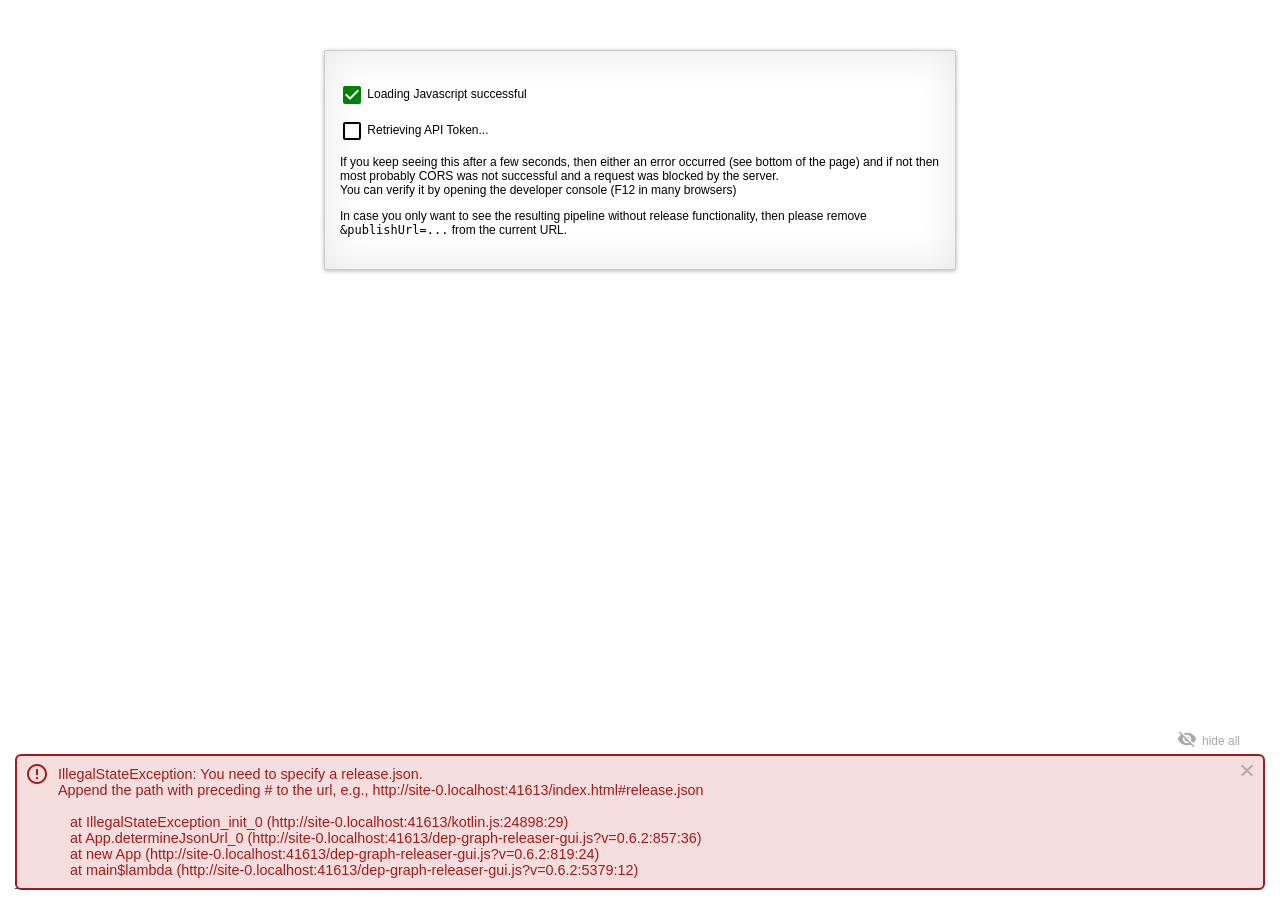
==== index.html @ 4d124b05 "update example to 0.6.2" ====
<!DOCTYPE html>
<html>
<head>
    <title>Release ....</title>
    <meta http-equiv="Content-Type" content="text/html;charset=UTF-8">

    <link rel="Stylesheet" type="text/css" href="style.css?v=0.3.2">
    <link rel="Stylesheet" type="text/css" href="material-icons.css">
    <script type="text/javascript" src="kotlin.js"></script>
    <script type="text/javascript" src="kotlinx-html-js.js"></script>
    <script type="text/javascript" src="kbox-js.js"></script>
    <script type="text/javascript" src="dep-graph-releaser-api-js.js?v=0.6.2"></script>
    <script type="text/javascript" src="dep-graph-releaser-maven-api-js.js?v=0.6.2"></script>
    <script type="text/javascript" src="dep-graph-releaser-gui.js?v=0.6.2"></script>
</head>
<body>
    <div id="gui">
        <div id="menu">
            <span class="button deactivated" id="user">
                <i class="material-icons" id="user.icon">error</i>
                <span class="text" id="user.name">Anonymous</span>
            </span>
            <span id="save" class="button deactivated" title="Cannot save; most probably javascript was not loaded correctly">
                <i class="material-icons">save</i>
                <span class="text">Save Changes</span>
            </span>
            <span id="download" class="button deactivated" title="Cannot download; most probably javascript was not loaded correctly">
                <i class="material-icons">file_download</i>
                <span class="text">Download</span>
            </span>
            <span id="dryRun" class="button deactivated" title="Cannot execute a dry run; most probably javascript was not loaded correctly">
                <i class="material-icons">play_arrow</i>
                <span id="dryRun:text" class="text">Dry Run</span>
            </span>
            <span id="release" class="button deactivated" title="Cannot release; most probably javascript was not loaded correctly">
                <i class="material-icons">play_circle_outline</i>
                <span id="release:text" class="text">Start Release</span>
            </span>
            <span id="explore" class="button deactivated" title="Cannot explore the release order; most probably javascript was not loaded correctly">
                <i class="material-icons">explore</i>
                <span id="explore:text" class="text">Explore Release Order</span>
            </span>
            <span id="tools" class="button deactivated" title="Cannot open the toolbox; most probably javascript was not loaded correctly">
                <i class="material-icons">build</i>
                <span class="text">Tools</span>
            </span>
            <span id="settings" class="button deactivated" title="Cannot open settings; most probably javascript was not loaded correctly">
                <i class="material-icons">settings</i>
                <span class="text">Settings</span>
            </span>
        </div>
        <div id="toolbox" class="menuLayer">
            <span id="toolbox:close" class="close" title="Close Toolbox"></span>

            <span class="button deactivated" id="eclipsePsf" title="Cannot create an eclipse psf file based on the release plan; most probably javascript was not loaded correctly">
                <i class="material-icons char">E</i>
                <span class="text">Download Eclipse Psf-File</span>
            </span>
            <span class="button deactivated" id="gitCloneCommands" title="Cannot create a list of git commands; most probably javascript was not loaded correctly">
                <i class="material-icons char">G</i>
                <span class="text">Git Clone Commands</span>
            </span>
            <span class="button deactivated" id="listDependents" title="Cannot create a list of dependent projects; most probably javascript was not loaded correctly">
                <i class="material-icons">list_alt</i>
                <span class="text">List Dependent Projects</span>
            </span>
        </div>
        <div id="config" class="menuLayer">
            <span id="config:close" class="close" title="Close Settings"></span>
        </div>
        <div id="pipeline"></div>
    </div>
    <div id="loaderJs" class="loader">
        <p>Loading Javascript...</p>
        <p>
            If you keep seeing this after a few seconds, then either an error occurred (see bottom of the page) and if not then most probably Content Security Policy blocked this site from
            loading the javascript file.<br/>
            You can verify it by opening the developer console (F12 in many browsers)
        </p>
    </div>
    <div id="loaderApiToken" class="loader">
        <p><i class="material-icons">check_box</i> Loading Javascript successful </p>
        <p><i class="material-icons waiting">check_box_outline_blank</i> Retrieving API Token...</p>
        <p>
            If you keep seeing this after a few seconds, then either an error occurred (see bottom of the page) and if not then most probably CORS was not successful and a request was
            blocked by the server.<br/>
            You can verify it by opening the developer console (F12 in many browsers)
        </p>
        <p>
            In case you only want to see the resulting pipeline without release functionality, then please remove <code>&publishUrl=...</code> from the current URL.
        </p>
    </div>
    <div id="loaderJson" class="loader">
        <p><i class="material-icons">check_box</i> Loading Javascript successful </p>
        <p><i class="material-icons">check_box</i> Retrieving API Token successful</p>
        <p><i class="material-icons waiting">check_box_outline_blank</i> Loading Json...</p>
        <p>Should disappear after a few seconds, otherwise either an error occurred (see bottom of the page) and if not then most likely the request silently failed.<br/>
            You can verify it by opening the developer console (F12 in many browsers)</p>
    </div>
    <div id="loaderPipeline" class="loader">
        <p><i class="material-icons">check_box</i> Loading Javascript successful </p>
        <p><i class="material-icons">check_box</i> Retrieving API Token successful</p>
        <p><i class="material-icons">check_box</i> Loading Json successful</p>
        <p><i class="material-icons waiting">check_box_outline_blank</i> Loading Pipeline and other API Tokens...</p>
        <p>Should disappear after a few seconds, otherwise most likely an error occurred (see bottom of the page).</p>
    </div>
    <div id="poweredBy"><a href="https://github.com/loewenfels/dep-graph-releaser/tree/v0.6.2">dep-graph-release v0.6.2</a> is powered by <a href="https://www.loewenfels.ch">Löwenfels Partner AG</a></div>
    <div id="status"></div>
    <div id="messages">
        <span class="button" id="hideMessages">
            <i class="material-icons">visibility_off</i>
            <span class="text">hide all</span>
        </span>
    </div>

    <div id="warningsMinimized" class="minimized" title="Show warnings of the analysis.">
        <i class="material-icons">warning</i>
    </div>
    <div id="infosMinimized" class="minimized" title="Show additional hints and information from the analysis.">
        <i class="material-icons">info</i>
    </div>
    <div id="modals"></div>
</body>
</html>
---- style.css ----
body,
textarea {
    font-family: "Arimo", sans-serif;
    font-size: 12px;
    margin: 0;
}

a,
a:visited {
    color: #0063b1;
}
a:hover {
    color: #2196F3;
}

#gui {
    display: none;
    height: 100%;
    padding-top: 60px;
}

#menu {
    padding: 10px;
    padding-left: 25px;
    background: #333;
    position: fixed;
    top: 0;
    left: 0;
    right: 0;
    z-index: 2;
    color: #EEE;
}

.button {
    cursor: pointer;
    display: inline-block;
    margin-right: 20px;
    color: #DDD;
}
.button .material-icons {
   float: left;
   color: #f1eca9;
}

.button:hover {
    color: #FFF;
}
.button:hover .material-icons {
    color: #ffed00;
}


.button .text {
    display: inline-block;
    padding-top: 5px;
    padding-left: 4px;
}

.button.deactivated,
.button.deactivated .material-icons {
    color: #CCC;
    cursor: help;
}

.button.disabled,
.button.disabled .material-icons {
    color: #888;
    cursor: not-allowed;
}

#dry {
    margin-right: 23px;
}
#tools .material-icons {
    font-size: 20px;
    width: 20px;
    height: 20px;
}

#user {
    float: right;
    cursor: help;
}
#user .material-icons {
    color: #75d075;
}
#user.warning .material-icons {
    color: #e2a35f;
}
#user.deactivated .material-icons {
    color: #e67878;
}


.menuLayer {
    visibility: hidden;
    position: fixed;
    top: 0;
    left: 0;
    right: 0;
    border-bottom: 2px solid #333;
    padding: 20px;
    background-color: #d9eaf7;
    z-index: 1;
    -webkit-transition: top .5s ease;
    transition: top .5s ease;
    overflow-y: auto;
}

.menuLayer.active {
    visibility: visible;
    top: 44px;
}

.menuLayer label.fields {
    vertical-align: top;
    padding-top: 3px;
    width: 190px;
    margin-right: 10px;
}

#config input,
#config textarea {
    width: 400px;
    margin-right: 10px;
}
#config textarea {
    height: 100px;
}

#config div > div {
    margin-bottom: 10px;
}

#toolbox .button {
    background-color: #333;
    padding: 5px;
    padding-right: 15px;
    border-radius: 5px;
}

.material-icons.char {
    font-size: 18px;
    width: 18px;
    height: 18px;
    padding-top: 3px;
    padding-bottom: 3px;
    padding-left: 5px;
    padding-right: 1px;
    font-family: "Arimo", sans-serif;
}


#pipeline {
    display: none;
    height: 100%;
}

div.level {
    display: table-cell;
    height: 100%;
    padding-right: 45px;
    padding-left: 25px;
    border-right: 1px solid #CCC;
}

.project,
.loader {
    border: 1px solid #CCC;
    background: #fff;
    margin: 0 auto 20px auto;
    display: block;
    width: 300px;
    padding: 20px 15px;
    border-radius: 2px 2px 2px 2px;
    -webkit-box-shadow:
        0 1px 4px rgba(0, 0, 0, 0.3),
        0 0 40px rgba(0, 0, 0, 0.1) inset;
    -moz-box-shadow:
        0 1px 4px rgba(0, 0, 0, 0.3),
        0 0 40px rgba(0, 0, 0, 0.1) inset;
    box-shadow:
        0 1px 4px rgba(0, 0, 0, 0.3),
        0 0 40px rgba(0, 0, 0, 0.1) inset;
}

.loader {
    margin: auto;
    width: 600px;
    margin-top: 50px;
    display: none;
}

.loader .material-icons {
    vertical-align: middle;
    color: #008000;
}
.loader .material-icons.waiting {
    color: #000;
}

#loaderJs {
    display: block
}

.submodules {
    margin-top: 15px;
}

.submodule .submodules {
    margin-top: 10px;
    margin-bottom: 10px;
}

.submodule {
    width: 300px;
}
.submodule:last-child {
    margin-bottom: 0px;
}

.submodule.withoutCommands {
    padding: 3px 15px;
    margin: 5px auto;
}
.submodule.withoutCommands.withSubmodules {
    margin-bottom: 10px;
}

.submodule.withoutCommands + div.submodule:not(.withoutCommands) {
    margin-top:20px;
}

div.title {
    font-size:1.2em;
    font-weight: bold;
    margin-bottom:5px;
}

.submodule div.title{
    font-size: 1.1em;
}

.submodule.withoutCommands div.title {
    font-size: 1em;
    font-weight: normal;
    margin-bottom: 0px;
}

div.title::after,
div.command > div.fields::after,
#menu::after, .button::after,
#modal .buttons::after {
    content: '';
    display: block;
    clear:both;
}

.command {
    margin-top:10px;
}

.commandTitle {
    font-weight:bold;
    margin-bottom: 3px;
}

.project > div.fields > div {
    margin-top:5px;
}

div.fields input {
    width:150px;
}

label.fields {
    display: inline-block;
    width: 100px;
    text-align: right;
    margin-right: 6px;
}

label.toggle {
    position: relative;
    display: inline-block;
    width: 35px;
    height: 20px;
    float:right;
}
label.toggle input {
    display:none;
    width: 35px;
}
label.toggle .slider {
    position: absolute;
    cursor: pointer;
    top: 0;
    left: 0;
    right: 0;
    bottom: 0;
    background-color: #AAA;
    -webkit-transition: .4s;
    transition: .4s;
    border-radius: 34px;
}

label.toggle .slider:before {
    position: absolute;
    content: "";
    height: 12px;
    width: 12px;
    left: 4px;
    bottom: 4px;
    background-color: white;
    -webkit-transition: .4s;
    transition: .4s;
    border-radius: 50%;
}

label.toggle input:checked + .slider {
    background-color: #2196F3;
}
label.toggle input:focus + .slider {
    box-shadow: 0 0 1px #2196F3;
}

input:checked + .slider:before {
    -webkit-transform: translateX(14px);
    -ms-transform: translateX(14px);
    transform: translateX(14px);
}

.command.disabled > .fields > label.toggle .slider,
label.toggle input:disabled + .slider {
    background-color: #CDCDCD;
    cursor: not-allowed;
}
input:read-only {
    color: #888;
}
input:disabled {
    cursor: not-allowed;
}

.command .state {
    position: relative;
    display: none;
    float: right;
    border: 1px solid;
    border-color: #888;
    color:#AAA;
    background-color: white;
    border-radius: 6px;
    cursor: help;
    margin-top: -3px;
     -webkit-box-shadow:
        0 1px 4px rgba(0, 0, 0, 0.2),
        0 0 4px rgba(0, 1, 0, 0.1) inset;
    -moz-box-shadow:
        0 1px 4px rgba(0, 0, 0, 0.2),
        0 0 4px rgba(0, 1, 0, 0.1) inset;
    box-shadow:
        0 1px 4px rgba(0, 0, 0, 0.2),
        0 0 4px rgba(0, 1, 0, 0.1) inset;
}

.command.ready > .fields > .toggle,
.command.readyToReTrigger > .fields > .toggle,
.command.queueing > .fields > .toggle,
.command.inProgress > .fields > .toggle,
.command.succeeded > .fields > .toggle,
.command.failed > .fields > .toggle,
.command.disabled > .fields > .toggle {
    display: none;
}

.command.ready > .fields > .state,
.command.readyToReTrigger > .fields > .state {
    display: inline-block;
}

.command.readyToReTrigger > .fields > .state .material-icons span::after {
    content: 'playlist_play';
}

.command.queueing > .fields > .state {
    display: inline-block;
    animation: queueing 1s infinite alternate linear;
    -webkit-animation: queueing 1s infinite alternate linear;
    animation-delay: 0.2s;
}
@keyframes queueing {
    from { border-color: #888; color:#AAA; background-color: white;   }
    to {   border-color: #d88607; color:#dea64e; background-color: #fff2dd;   }
}
@-webkit-keyframes queueing {
    from { border-color: #888; color:#AAA; background-color: white;   }
    to {   border-color: #d88607; color:#dea64e; background-color: #fff2dd;   }
}
.command.queueing > .fields > .state .material-icons span::after,
.command.ready > .fields > .state .material-icons span::after {
    content: 'playlist_add';
}

.command.inProgress > .fields > .state {
    cursor: pointer;
    display: inline-block;
    animation: inProgress 1.2s infinite alternate ease-out;
    -webkit-animation: inProgress 1.2s infinite alternate ease-out;
}
@keyframes inProgress {
    from { border-color: #888; color:#AAA; background-color: white;  }
    to {   border-color: #008000; color:#008000; background-color: #c9fdc9; }
}
@-webkit-keyframes inProgress {
    from { border-color: #888; color:#AAA; background-color: white;  }
    to {   border-color: #008000; color:#008000; background-color: #c9fdc9; }
}
.command.inProgress > .fields > .state .material-icons span::after {
    content: 'play_arrow';
}

.command.succeeded > .fields > .state .material-icons span::after,
.contextMenu .succeeded > .material-icons span::after {
    content: 'check';
}
.command.succeeded > .fields > .state {
    cursor: pointer;
    display: inline-block;
    border-color: #008000;
    color: #008000;
    background-color: #c9fdc9;
    animation: none;
    -webkit-animation: none;
}

.command.failed > .fields > .state .material-icons span::after {
    content: 'error';
}
.command.failed > .fields > .state {
    cursor: pointer;
    display: inline-block;
    border-color: #a01c1c;
    color: #a01c1c;
    background-color: #f7dede;
    animation: none;
    -webkit-animation: none;
}
.command.failed > .fields > .state {
    display: inline-block;
}

.command.disabled > .fields > .state .material-icons span::after {
    content: 'do_not_disturb';
    color: #a01c1c;
}
.command.disabled > .fields > .state {
    display: inline-block;
}
.command.disabled > .fields > .state .material-icons {
    font-size: 21px;
    padding: 1px;
    width: 21px;
    height: 21px;
}


.command.inProgress > .fields > .state .material-icons,
.command.succeeded > .fields > .state .material-icons,
.command.failed > .fields > .state .material-icons{
    font-size: 20px;
    padding: 2px;
    width: 20px;
    height: 20px;
}

.contextMenu {
    position: absolute;
    background: #FFF;
    border: 1px solid #AAA;
    border-radius: 6px;
    visibility: hidden;
    display: inline-block;
    z-index: 1;
    min-width: 135px;
}
.fields .contextMenu {
    min-width: 211px;
}
.contextMenu div {
    cursor: pointer;
    padding: 5px;
    padding-right: 20px;
}
.contextMenu div:first-child {
    border-top-left-radius: 6px;
    border-top-right-radius: 6px;
}
.contextMenu div:last-child {
    border-bottom-left-radius: 6px;
    border-bottom-right-radius: 6px;
}

.contextMenu div:hover {
    background-color: #EFEFEF;
}
.contextMenu div.disabled,
 .contextMenu div.disabled .material-icons {
    cursor: not-allowed;
    color: #CCC;
}
.contextMenu div > span {
    vertical-align: middle;
    margin-left: 2px;
}
.contextMenu .material-icons {
    font-size: 20px;
    padding: 2px;
    width: 20px;
    height: 20px;
    vertical-align: middle;
}
.contextMenu .succeeded .material-icons {
    color: #008000;
}
.contextMenu .deactivated .material-icons {
    color: #666;
}
.contextMenu .deactivated > .material-icons span::after {
    content: 'power_off';
}
.contextMenu .gitClone > .material-icons {
    color: #f34f29;
}

#poweredBy,
#status,
#messages {
    position: fixed;
    left: 0;
    bottom: 0px;
    max-height: 40%;
    padding-left: 15px;
    padding-right: 15px;
}
#poweredBy,
#status {
    bottom: 10px;
}
#status {
    display: inline-block;
    bottom: 10px;
    left: 420px;
    cursor: help;
}
#messages {
    right: 0px;
    overflow-y: auto;
}

.minimized {
    position: fixed;
    border: 2px solid;
    padding: 5px;
    z-index: 1;
    background-color: #FFF;
    border-radius: 8px;
    cursor: pointer;
    display: none;
}

#messages > div {
    border: 2px solid;
    border-radius: 6px;
    padding: 10px;
    padding-left: 8px;
    margin-top: 20px;
}
#messages > div:nth-child(2) {
    margin-top: 0px;
}
#messages > div:last-child {
    margin-bottom: 10px;
}

#messages .material-icons {
    display: block;
    position: absolute;
    margin-top: -5px;
}
#messages .error .material-icons {
    margin-top: -4px;
}

#messages .text {
    padding-left: 33px;
}

#messages > .error {
    border-color: #a01c1c;
    background-color: #f7dede;
    color: #a01c1c;
    font-size: 1.2em;
}
#messages > .error .material-icons {
    color: #a01c1c;
}

#messages > .warning {
    border-color: #d6c500;
    background-color: #fdfcd1;
    color: #272525;
    font-size: 1.1em;
}

#messages > .warning .material-icons {
    color: #caa900;
}

#warningsMinimized {
    top: 50px;
    left: 5px;
    color: #caa900;
    border-color: #caa900;
}

#messages > .info {
    border-color: #a3a3ff;
    background-color: #dae0ff;
    color: #272525;
    font-size: 1em;
}

#messages > .info .material-icons {
    color: #5454d4;
}

#infosMinimized {
    top: 93px;
    left: 5px;
    color: #5454d4;
    border-color: #5454d4;
}

#messages > .success {
    border-color: #008000;
    background-color: #c9fdc9;
    color: #272525;
    font-size: 1em;
}

#messages > .success .material-icons {
    color: #008000;
}


.close {
   position: absolute;
   right: 27px;
   margin-top: -3px;
   opacity: 0.3;
   cursor: pointer;
   display: block;
   width: 14px;
   height: 14px;
}
.close:hover {
    opacity: 1;
}

.close:before, .close:after {
    position: absolute;
    left: 7px;
    content: ' ';
    height: 15px;
    width: 2px;
    background-color: #333;
}
.close:before {
    transform: rotate(45deg);
}
.close:after {
    transform: rotate(-45deg);
}


#hideMessages {
    position: fixed;
    right: 20px;
    margin-top: -20px;
}

#hideMessages .material-icons {
    font-size: 20px;
    color: #AAA;
}
#hideMessages .text {
    color: #AAA;
    padding-top: 0;
    padding-left: 25px;
}

#hideMessages:hover .material-icons {
    color: #2196f3
}
#hideMessages:hover .text {
    color: #000;
}

#hideMessages:first-child:nth-last-child(1) {
    display: none;
}

#modals:not(:empty) {
    position: fixed;
    top: 0;
    bottom: 0;
    left: 0;
    right: 0;
    z-index: 10;
    background-color: #AAAAAA90;
}
#modals .box {
    position: absolute;
    display: inline-block;
    border: 1px solid black;
    border-radius: 5px;
    background-color: #FFF;
    padding: 20px;
    padding-right: 30px;
    padding-bottom: 25px;
    max-width: 800px;
    -webkit-box-shadow:
        0 1px 4px rgba(0, 0, 0, 0.3),
        0 0 20px rgba(0, 0, 0, 0.1) inset;
    -moz-box-shadow:
        0 1px 4px rgba(0, 0, 0, 0.3),
        0 0 20px rgba(0, 0, 0, 0.1) inset;
    box-shadow:
        0 1px 4px rgba(0, 0, 0, 0.3),
        0 0 20px rgba(0, 0, 0, 0.1) inset;
}

#modals .text {
    dispay: table
}
#modals .text .material-icons {
    display: table-cell;
    padding-right: 15px;
    color: #2196F3;
}
#modals .text span {
    display: table-cell;
    vertical-align: top;
}

#modals .buttons {
    margin-top: 15px;
    float: right;
}
#modals .buttons span {
    border: 1px solid #AAA;
    border-radius: 3px;
    background-color: #EEE;
    margin-left: 13px;
    padding: 6px 10px;
    cursor: pointer;
    max-width: 800px;
    -webkit-box-shadow:
        0 1px 1px rgba(0, 0, 0, 0.3),
        0 0 6px rgba(0, 0, 0, 0.1) inset;
    -moz-box-shadow:
        0 1px 1px rgba(0, 0, 0, 0.3),
        0 0 6px rgba(0, 0, 0, 0.1) inset;
    box-shadow:
        0 1px 1px rgba(0, 0, 0, 0.3),
        0 0 6px rgba(0, 0, 0, 0.1) inset;
}

#modals .output textarea {
    width: 500px;
    height: 400px;
    margin-top: 10px;
}
#modals .text .output .material-icons {
    padding-right: 5px;
}
#modals .text .output span {
    vertical-align: middle;
}
---- material-icons.css ----
@font-face {
  font-family: 'Material Icons';
  font-style: normal;
  font-weight: 400;
  src: local('Material Icons'),
       local('MaterialIcons-Regular'),
       url(MaterialIcons-Regular.woff2) format('woff2'),
       url(MaterialIcons-Regular.woff) format('woff'),
       url(MaterialIcons-Regular.ttf) format('truetype');
}

.material-icons {
  font-family: 'Material Icons';
  font-weight: normal;
  font-style: normal;
  font-size: 24px;  /* Preferred icon size */
  display: inline-block;
  line-height: 1;
  text-transform: none;
  letter-spacing: normal;
  word-wrap: normal;
  white-space: nowrap;
  direction: ltr;
  width: 24px;
  height: 24px;

  /* Support for all WebKit browsers. */
  -webkit-font-smoothing: antialiased;
  /* Support for Safari and Chrome. */
  text-rendering: optimizeLegibility;

  /* Support for Firefox. */
  -moz-osx-font-smoothing: grayscale;

  /* Support for IE. */
  font-feature-settings: 'liga';
}
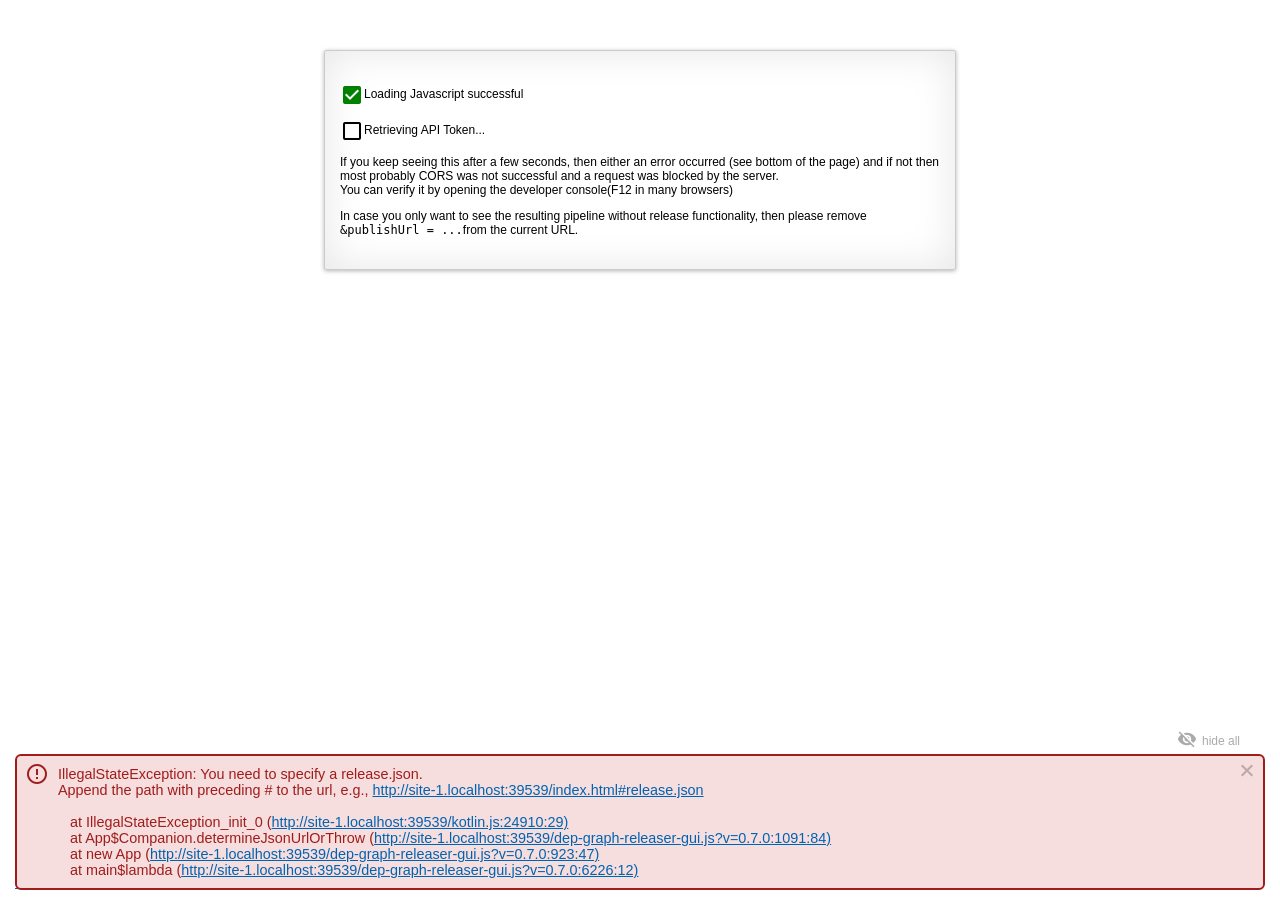
==== commit 676b5162: "update example to v0.7.0" ====
--- a/index.html
+++ b/index.html
@@ -9,9 +9,9 @@
     <script type="text/javascript" src="kotlin.js"></script>
     <script type="text/javascript" src="kotlinx-html-js.js"></script>
     <script type="text/javascript" src="kbox-js.js"></script>
-    <script type="text/javascript" src="dep-graph-releaser-api-js.js?v=0.6.2"></script>
-    <script type="text/javascript" src="dep-graph-releaser-maven-api-js.js?v=0.6.2"></script>
-    <script type="text/javascript" src="dep-graph-releaser-gui.js?v=0.6.2"></script>
+    <script type="text/javascript" src="dep-graph-releaser-api-js.js?v=0.7.0"></script>
+    <script type="text/javascript" src="dep-graph-releaser-maven-api-js.js?v=0.7.0"></script>
+    <script type="text/javascript" src="dep-graph-releaser-gui.js?v=0.7.0"></script>
 </head>
 <body>
     <div id="gui">
@@ -48,6 +48,12 @@
                 <i class="material-icons">settings</i>
                 <span class="text">Settings</span>
             </span>
+            <span id="startOver" class="button deactivated" title="Cannot start over; most probably javascript was not loaded correctly">
+                <i class="material-icons">replay</i>
+                <span class="text">Start Over</span>
+            </span>
+
+
         </div>
         <div id="toolbox" class="menuLayer">
             <span id="toolbox:close" class="close" title="Close Toolbox"></span>
@@ -70,41 +76,15 @@
         </div>
         <div id="pipeline"></div>
     </div>
-    <div id="loaderJs" class="loader">
-        <p>Loading Javascript...</p>
+    <div id="loader" class="loader">
+        <p><i class="material-icons waiting">check_box_outline_blank</i><span>Loading Javascript...</span></p>
         <p>
             If you keep seeing this after a few seconds, then either an error occurred (see bottom of the page) and if not then most probably Content Security Policy blocked this site from
             loading the javascript file.<br/>
             You can verify it by opening the developer console (F12 in many browsers)
         </p>
     </div>
-    <div id="loaderApiToken" class="loader">
-        <p><i class="material-icons">check_box</i> Loading Javascript successful </p>
-        <p><i class="material-icons waiting">check_box_outline_blank</i> Retrieving API Token...</p>
-        <p>
-            If you keep seeing this after a few seconds, then either an error occurred (see bottom of the page) and if not then most probably CORS was not successful and a request was
-            blocked by the server.<br/>
-            You can verify it by opening the developer console (F12 in many browsers)
-        </p>
-        <p>
-            In case you only want to see the resulting pipeline without release functionality, then please remove <code>&publishUrl=...</code> from the current URL.
-        </p>
-    </div>
-    <div id="loaderJson" class="loader">
-        <p><i class="material-icons">check_box</i> Loading Javascript successful </p>
-        <p><i class="material-icons">check_box</i> Retrieving API Token successful</p>
-        <p><i class="material-icons waiting">check_box_outline_blank</i> Loading Json...</p>
-        <p>Should disappear after a few seconds, otherwise either an error occurred (see bottom of the page) and if not then most likely the request silently failed.<br/>
-            You can verify it by opening the developer console (F12 in many browsers)</p>
-    </div>
-    <div id="loaderPipeline" class="loader">
-        <p><i class="material-icons">check_box</i> Loading Javascript successful </p>
-        <p><i class="material-icons">check_box</i> Retrieving API Token successful</p>
-        <p><i class="material-icons">check_box</i> Loading Json successful</p>
-        <p><i class="material-icons waiting">check_box_outline_blank</i> Loading Pipeline and other API Tokens...</p>
-        <p>Should disappear after a few seconds, otherwise most likely an error occurred (see bottom of the page).</p>
-    </div>
-    <div id="poweredBy"><a href="https://github.com/loewenfels/dep-graph-releaser/tree/v0.6.2">dep-graph-release v0.6.2</a> is powered by <a href="https://www.loewenfels.ch">Löwenfels Partner AG</a></div>
+    <div id="poweredBy"><a href="https://github.com/loewenfels/dep-graph-releaser/tree/v0.7.0">dep-graph-release v0.7.0</a> is powered by <a href="https://www.loewenfels.ch">Löwenfels Partner AG</a></div>
     <div id="status"></div>
     <div id="messages">
         <span class="button" id="hideMessages">
--- a/style.css
+++ b/style.css
@@ -75,6 +75,20 @@
     font-size: 20px;
     width: 20px;
     height: 20px;
+}
+
+#startOver {
+    color: #b0d1ec;
+    display: none;
+}
+#startOver .material-icons {
+    color: #7ec1f7;
+}
+#startOver:hover {
+    color: #FFF;
+}
+#startOver:hover .material-icons {
+    color: #2196f3;
 }
 
 #user {
@@ -165,7 +179,7 @@
 }
 
 .project,
-.loader {
+#loader {
     border: 1px solid #CCC;
     background: #fff;
     margin: 0 auto 20px auto;
@@ -184,24 +198,20 @@
         0 0 40px rgba(0, 0, 0, 0.1) inset;
 }
 
-.loader {
+#loader {
     margin: auto;
     width: 600px;
     margin-top: 50px;
-    display: none;
-}
-
-.loader .material-icons {
+}
+
+#loader .material-icons {
     vertical-align: middle;
     color: #008000;
 }
-.loader .material-icons.waiting {
+#loader .material-icons.waiting {
     color: #000;
 }
 
-#loaderJs {
-    display: block
-}
 
 .submodules {
     margin-top: 15px;
@@ -367,6 +377,7 @@
 .command.ready > .fields > .toggle,
 .command.readyToReTrigger > .fields > .toggle,
 .command.queueing > .fields > .toggle,
+.command.rePolling > .fields > .toggle,
 .command.inProgress > .fields > .toggle,
 .command.succeeded > .fields > .toggle,
 .command.failed > .fields > .toggle,
@@ -402,6 +413,7 @@
     content: 'playlist_add';
 }
 
+.command.rePolling > .fields > .state,
 .command.inProgress > .fields > .state {
     cursor: pointer;
     display: inline-block;
@@ -418,6 +430,14 @@
 }
 .command.inProgress > .fields > .state .material-icons span::after {
     content: 'play_arrow';
+}
+.command.rePolling .state {
+    -moz-transform: scale(-1, 1);
+    -webkit-transform: scale(-1, 1);
+    transform: scale(-1, 1);
+}
+.command.rePolling > .fields > .state .material-icons span::after {
+    content: 'reply';
 }
 
 .command.succeeded > .fields > .state .material-icons span::after,
@@ -749,7 +769,7 @@
     padding-right: 15px;
     color: #2196F3;
 }
-#modals .text span {
+#modals .text div {
     display: table-cell;
     vertical-align: top;
 }
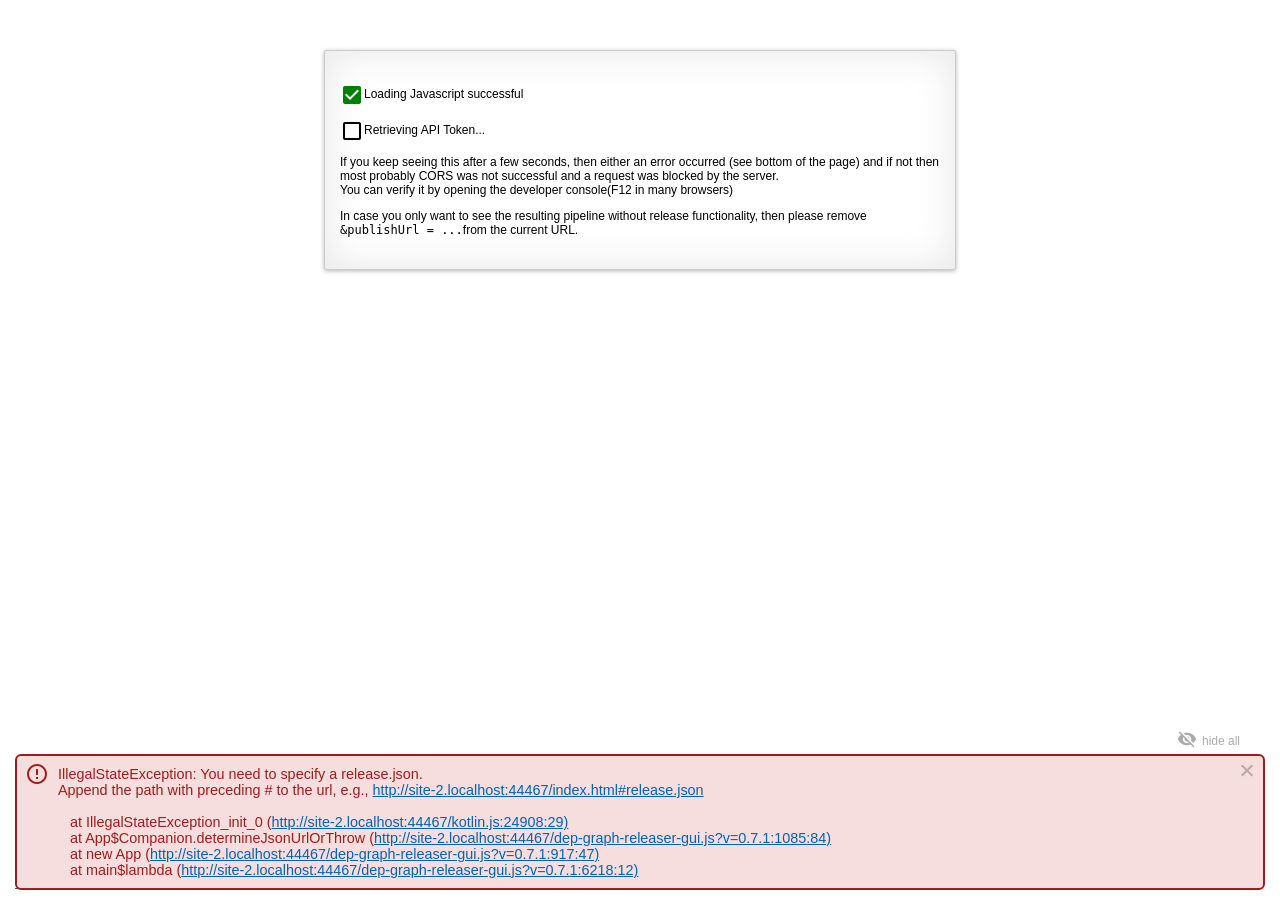
==== commit b0cb1db1: "update example to 0.7.1" ====
--- a/index.html
+++ b/index.html
@@ -9,9 +9,9 @@
     <script type="text/javascript" src="kotlin.js"></script>
     <script type="text/javascript" src="kotlinx-html-js.js"></script>
     <script type="text/javascript" src="kbox-js.js"></script>
-    <script type="text/javascript" src="dep-graph-releaser-api-js.js?v=0.7.0"></script>
-    <script type="text/javascript" src="dep-graph-releaser-maven-api-js.js?v=0.7.0"></script>
-    <script type="text/javascript" src="dep-graph-releaser-gui.js?v=0.7.0"></script>
+    <script type="text/javascript" src="dep-graph-releaser-api-js.js?v=0.7.1"></script>
+    <script type="text/javascript" src="dep-graph-releaser-maven-api-js.js?v=0.7.1"></script>
+    <script type="text/javascript" src="dep-graph-releaser-gui.js?v=0.7.1"></script>
 </head>
 <body>
     <div id="gui">
@@ -84,7 +84,7 @@
             You can verify it by opening the developer console (F12 in many browsers)
         </p>
     </div>
-    <div id="poweredBy"><a href="https://github.com/loewenfels/dep-graph-releaser/tree/v0.7.0">dep-graph-release v0.7.0</a> is powered by <a href="https://www.loewenfels.ch">Löwenfels Partner AG</a></div>
+    <div id="poweredBy"><a href="https://github.com/loewenfels/dep-graph-releaser/tree/v0.7.1">dep-graph-release v0.7.1</a> is powered by <a href="https://www.loewenfels.ch">Löwenfels Partner AG</a></div>
     <div id="status"></div>
     <div id="messages">
         <span class="button" id="hideMessages">
--- a/style.css
+++ b/style.css
@@ -807,4 +807,5 @@
 }
 #modals .text .output span {
     vertical-align: middle;
-}
+    display: table-cell;
+}
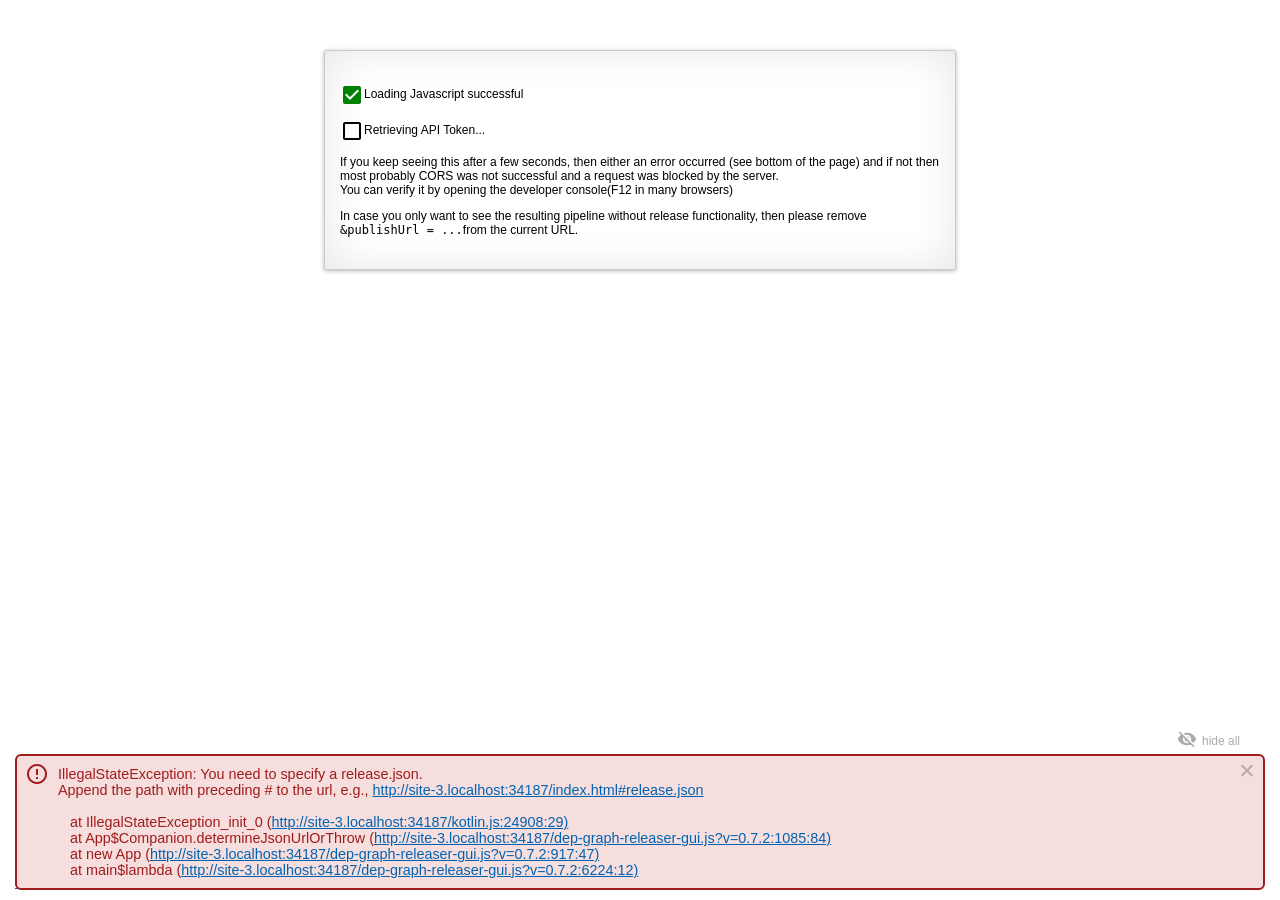
==== commit f0a90831: "update example to v0.7.2" ====
--- a/index.html
+++ b/index.html
@@ -9,9 +9,9 @@
     <script type="text/javascript" src="kotlin.js"></script>
     <script type="text/javascript" src="kotlinx-html-js.js"></script>
     <script type="text/javascript" src="kbox-js.js"></script>
-    <script type="text/javascript" src="dep-graph-releaser-api-js.js?v=0.7.1"></script>
-    <script type="text/javascript" src="dep-graph-releaser-maven-api-js.js?v=0.7.1"></script>
-    <script type="text/javascript" src="dep-graph-releaser-gui.js?v=0.7.1"></script>
+    <script type="text/javascript" src="dep-graph-releaser-api-js.js?v=0.7.2"></script>
+    <script type="text/javascript" src="dep-graph-releaser-maven-api-js.js?v=0.7.2"></script>
+    <script type="text/javascript" src="dep-graph-releaser-gui.js?v=0.7.2"></script>
 </head>
 <body>
     <div id="gui">
@@ -84,7 +84,7 @@
             You can verify it by opening the developer console (F12 in many browsers)
         </p>
     </div>
-    <div id="poweredBy"><a href="https://github.com/loewenfels/dep-graph-releaser/tree/v0.7.1">dep-graph-release v0.7.1</a> is powered by <a href="https://www.loewenfels.ch">Löwenfels Partner AG</a></div>
+    <div id="poweredBy"><a href="https://github.com/loewenfels/dep-graph-releaser/tree/v0.7.2">dep-graph-release v0.7.2</a> is powered by <a href="https://www.loewenfels.ch">Löwenfels Partner AG</a></div>
     <div id="status"></div>
     <div id="messages">
         <span class="button" id="hideMessages">
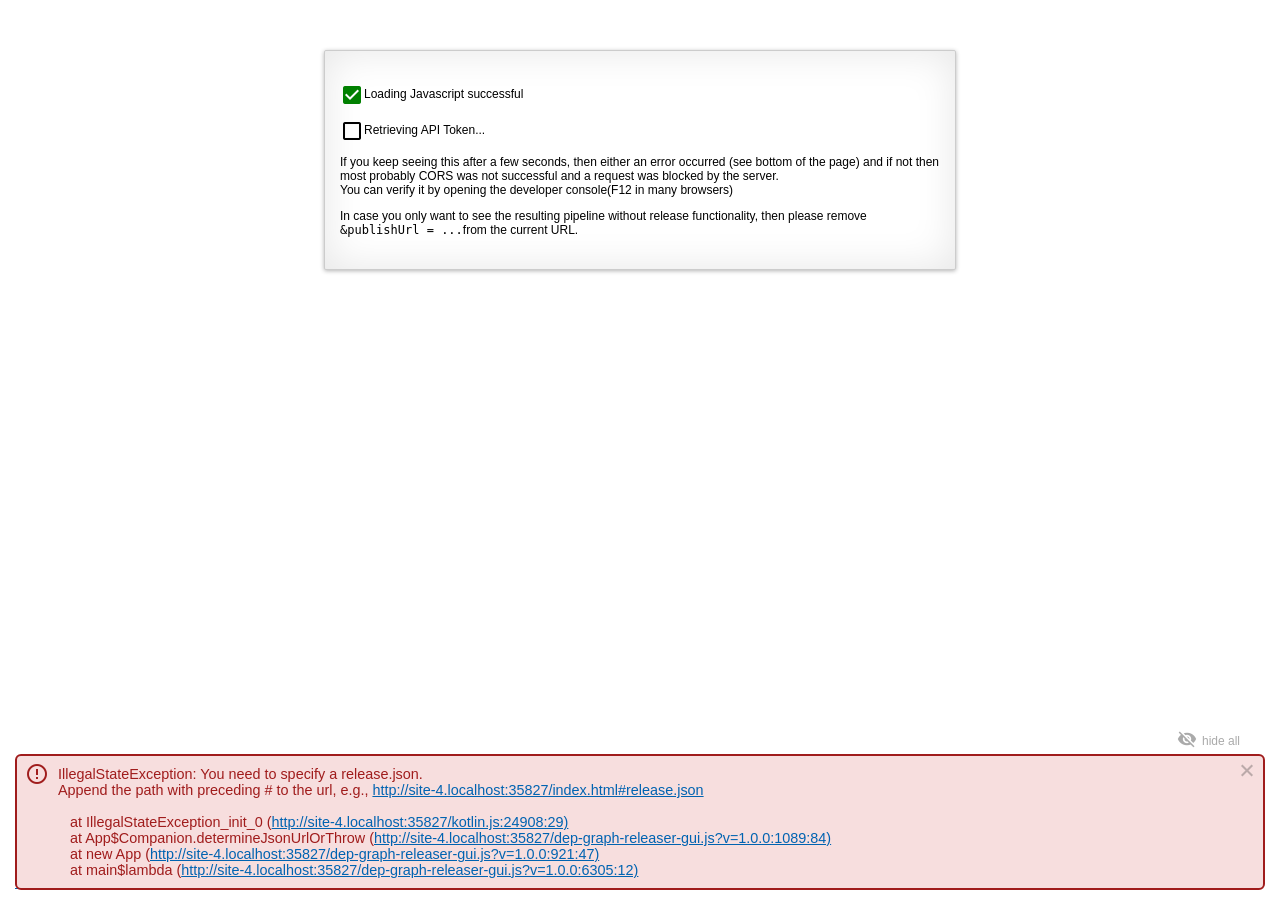
==== commit c7e9c0cd: "update example to v1.0.0" ====
--- a/index.html
+++ b/index.html
@@ -9,9 +9,9 @@
     <script type="text/javascript" src="kotlin.js"></script>
     <script type="text/javascript" src="kotlinx-html-js.js"></script>
     <script type="text/javascript" src="kbox-js.js"></script>
-    <script type="text/javascript" src="dep-graph-releaser-api-js.js?v=0.7.2"></script>
-    <script type="text/javascript" src="dep-graph-releaser-maven-api-js.js?v=0.7.2"></script>
-    <script type="text/javascript" src="dep-graph-releaser-gui.js?v=0.7.2"></script>
+    <script type="text/javascript" src="dep-graph-releaser-api-js.js?v=1.0.0"></script>
+    <script type="text/javascript" src="dep-graph-releaser-maven-api-js.js?v=1.0.0"></script>
+    <script type="text/javascript" src="dep-graph-releaser-gui.js?v=1.0.0"></script>
 </head>
 <body>
     <div id="gui">
@@ -84,7 +84,7 @@
             You can verify it by opening the developer console (F12 in many browsers)
         </p>
     </div>
-    <div id="poweredBy"><a href="https://github.com/loewenfels/dep-graph-releaser/tree/v0.7.2">dep-graph-release v0.7.2</a> is powered by <a href="https://www.loewenfels.ch">Löwenfels Partner AG</a></div>
+    <div id="poweredBy"><a href="https://github.com/loewenfels/dep-graph-releaser/tree/1.0.0">dep-graph-release v1.0.0</a> is powered by <a href="https://www.loewenfels.ch">Löwenfels Partner AG</a></div>
     <div id="status"></div>
     <div id="messages">
         <span class="button" id="hideMessages">
--- a/style.css
+++ b/style.css
@@ -120,6 +120,11 @@
     transition: top .5s ease;
     overflow-y: auto;
 }
+@media (max-height:850px) {
+    #config {
+        bottom: 30px;
+    }
+}
 
 .menuLayer.active {
     visibility: visible;
@@ -135,8 +140,8 @@
 
 #config input,
 #config textarea {
-    width: 400px;
-    margin-right: 10px;
+    width: 600px;
+    margin-right: 15px;
 }
 #config textarea {
     height: 100px;
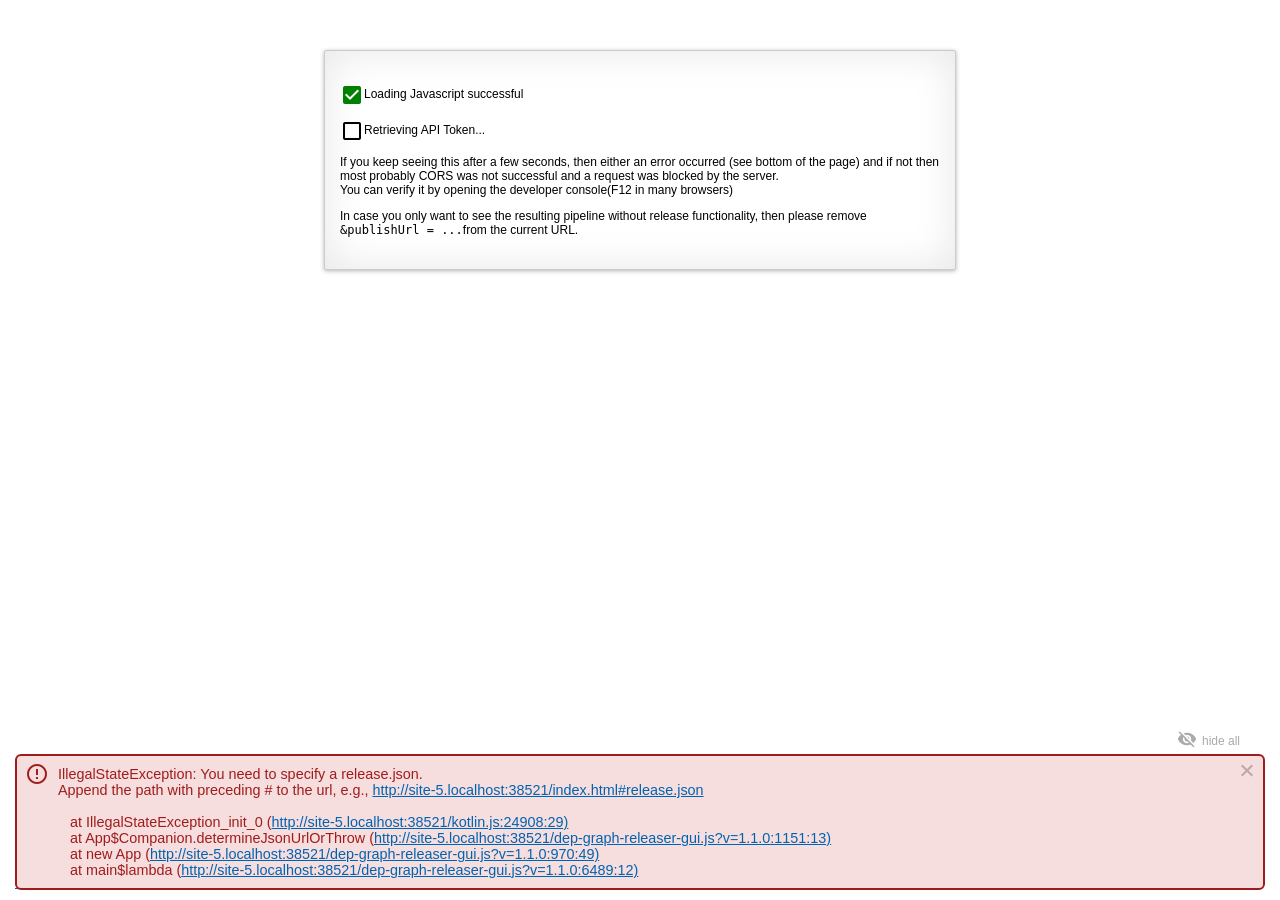
==== commit 3a6162d0: "example updated to 1.1.0" ====
--- a/index.html
+++ b/index.html
@@ -9,9 +9,9 @@
     <script type="text/javascript" src="kotlin.js"></script>
     <script type="text/javascript" src="kotlinx-html-js.js"></script>
     <script type="text/javascript" src="kbox-js.js"></script>
-    <script type="text/javascript" src="dep-graph-releaser-api-js.js?v=1.0.0"></script>
-    <script type="text/javascript" src="dep-graph-releaser-maven-api-js.js?v=1.0.0"></script>
-    <script type="text/javascript" src="dep-graph-releaser-gui.js?v=1.0.0"></script>
+    <script type="text/javascript" src="dep-graph-releaser-api-js.js?v=1.1.0"></script>
+    <script type="text/javascript" src="dep-graph-releaser-maven-api-js.js?v=1.1.0"></script>
+    <script type="text/javascript" src="dep-graph-releaser-gui.js?v=1.1.0"></script>
 </head>
 <body>
     <div id="gui">
@@ -84,7 +84,7 @@
             You can verify it by opening the developer console (F12 in many browsers)
         </p>
     </div>
-    <div id="poweredBy"><a href="https://github.com/loewenfels/dep-graph-releaser/tree/1.0.0">dep-graph-release v1.0.0</a> is powered by <a href="https://www.loewenfels.ch">Löwenfels Partner AG</a></div>
+    <div id="poweredBy"><a href="https://github.com/loewenfels/dep-graph-releaser/tree/v1.1.0">dep-graph-release v1.1.0</a> is powered by <a href="https://www.loewenfels.ch">Löwenfels Partner AG</a></div>
     <div id="status"></div>
     <div id="messages">
         <span class="button" id="hideMessages">
--- a/style.css
+++ b/style.css
@@ -386,21 +386,28 @@
 .command.inProgress > .fields > .toggle,
 .command.succeeded > .fields > .toggle,
 .command.failed > .fields > .toggle,
+.command.timeout > .fields > .toggle,
 .command.disabled > .fields > .toggle {
     display: none;
 }
-
 .command.ready > .fields > .state,
-.command.readyToReTrigger > .fields > .state {
+.command.readyToReTrigger > .fields > .state,
+.command.queueing > .fields > .state,
+.command.rePolling > .fields > .state,
+.command.inProgress > .fields > .state,
+.command.succeeded > .fields > .state,
+.command.failed > .fields > .state,
+.command.timeout > .fields > .state,
+.command.disabled > .fields > .state {
     display: inline-block;
 }
 
-.command.readyToReTrigger > .fields > .state .material-icons span::after {
+.command.readyToReTrigger > .fields > .state .material-icons span::after,
+.contextMenu .reTrigger > .material-icons span::after {
     content: 'playlist_play';
 }
 
 .command.queueing > .fields > .state {
-    display: inline-block;
     animation: queueing 1s infinite alternate linear;
     -webkit-animation: queueing 1s infinite alternate linear;
     animation-delay: 0.2s;
@@ -421,7 +428,6 @@
 .command.rePolling > .fields > .state,
 .command.inProgress > .fields > .state {
     cursor: pointer;
-    display: inline-block;
     animation: inProgress 1.2s infinite alternate ease-out;
     -webkit-animation: inProgress 1.2s infinite alternate ease-out;
 }
@@ -436,22 +442,24 @@
 .command.inProgress > .fields > .state .material-icons span::after {
     content: 'play_arrow';
 }
-.command.rePolling .state {
+.command.rePolling .state,
+.contextMenu .rePoll > .material-icons{
     -moz-transform: scale(-1, 1);
     -webkit-transform: scale(-1, 1);
     transform: scale(-1, 1);
 }
-.command.rePolling > .fields > .state .material-icons span::after {
+.command.rePolling > .fields > .state .material-icons span::after,
+.contextMenu .rePoll > .material-icons span::after {
     content: 'reply';
 }
 
 .command.succeeded > .fields > .state .material-icons span::after,
-.contextMenu .succeeded > .material-icons span::after {
+.contextMenu .succeeded > .material-icons span::after,
+.contextMenu .succeededContinue > .material-icons span::after {
     content: 'check';
 }
 .command.succeeded > .fields > .state {
     cursor: pointer;
-    display: inline-block;
     border-color: #008000;
     color: #008000;
     background-color: #c9fdc9;
@@ -462,25 +470,23 @@
 .command.failed > .fields > .state .material-icons span::after {
     content: 'error';
 }
-.command.failed > .fields > .state {
+.command.failed > .fields > .state,
+.command.timeout > .fields > .state {
     cursor: pointer;
-    display: inline-block;
     border-color: #a01c1c;
     color: #a01c1c;
     background-color: #f7dede;
     animation: none;
     -webkit-animation: none;
 }
-.command.failed > .fields > .state {
-    display: inline-block;
+
+.command.timeout > .fields > .state .material-icons span::after {
+    content: 'alarm';
 }
 
 .command.disabled > .fields > .state .material-icons span::after {
     content: 'do_not_disturb';
     color: #a01c1c;
-}
-.command.disabled > .fields > .state {
-    display: inline-block;
 }
 .command.disabled > .fields > .state .material-icons {
     font-size: 21px;
@@ -510,7 +516,7 @@
     min-width: 135px;
 }
 .fields .contextMenu {
-    min-width: 211px;
+    min-width: 280px;
 }
 .contextMenu div {
     cursor: pointer;
@@ -556,6 +562,24 @@
 }
 .contextMenu .gitClone > .material-icons {
     color: #f34f29;
+}
+.contextMenu .reTrigger > .material-icons,
+.contextMenu .succeededContinue > .material-icons,
+.contextMenu .rePoll > .material-icons {
+    color: #e6930d;
+}
+.contextMenu .reTrigger > .material-icons{
+    width: 24px;
+    height: 24px;
+    font-size: 24px;
+}
+.contextMenu .succeededContinue > .material-icons span::before {
+    content: 'play_arrow';
+    font-size: 10px;
+    margin-left: 11px;
+}
+.contextMenu .succeededContinue > .material-icons span::after {
+    margin-left: -21px;
 }
 
 #poweredBy,
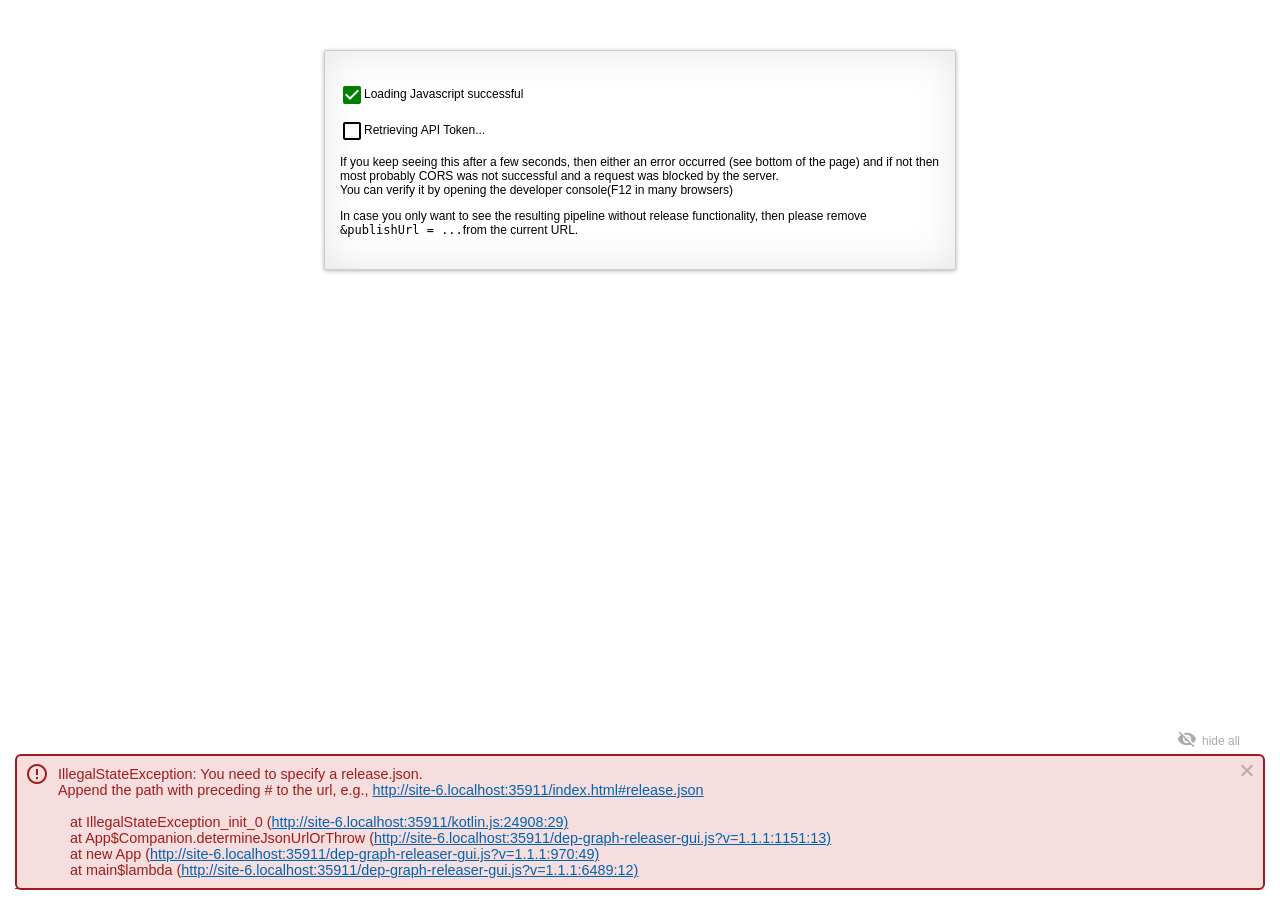
==== commit 0a0c3035: "update example to v.1.1.1" ====
--- a/index.html
+++ b/index.html
@@ -9,9 +9,9 @@
     <script type="text/javascript" src="kotlin.js"></script>
     <script type="text/javascript" src="kotlinx-html-js.js"></script>
     <script type="text/javascript" src="kbox-js.js"></script>
-    <script type="text/javascript" src="dep-graph-releaser-api-js.js?v=1.1.0"></script>
-    <script type="text/javascript" src="dep-graph-releaser-maven-api-js.js?v=1.1.0"></script>
-    <script type="text/javascript" src="dep-graph-releaser-gui.js?v=1.1.0"></script>
+    <script type="text/javascript" src="dep-graph-releaser-api-js.js?v=1.1.1"></script>
+    <script type="text/javascript" src="dep-graph-releaser-maven-api-js.js?v=1.1.1"></script>
+    <script type="text/javascript" src="dep-graph-releaser-gui.js?v=1.1.1"></script>
 </head>
 <body>
     <div id="gui">
@@ -84,7 +84,7 @@
             You can verify it by opening the developer console (F12 in many browsers)
         </p>
     </div>
-    <div id="poweredBy"><a href="https://github.com/loewenfels/dep-graph-releaser/tree/v1.1.0">dep-graph-release v1.1.0</a> is powered by <a href="https://www.loewenfels.ch">Löwenfels Partner AG</a></div>
+    <div id="poweredBy"><a href="https://github.com/loewenfels/dep-graph-releaser/tree/v1.1.1">dep-graph-release v1.1.1</a> is powered by <a href="https://www.loewenfels.ch">Löwenfels Partner AG</a></div>
     <div id="status"></div>
     <div id="messages">
         <span class="button" id="hideMessages">
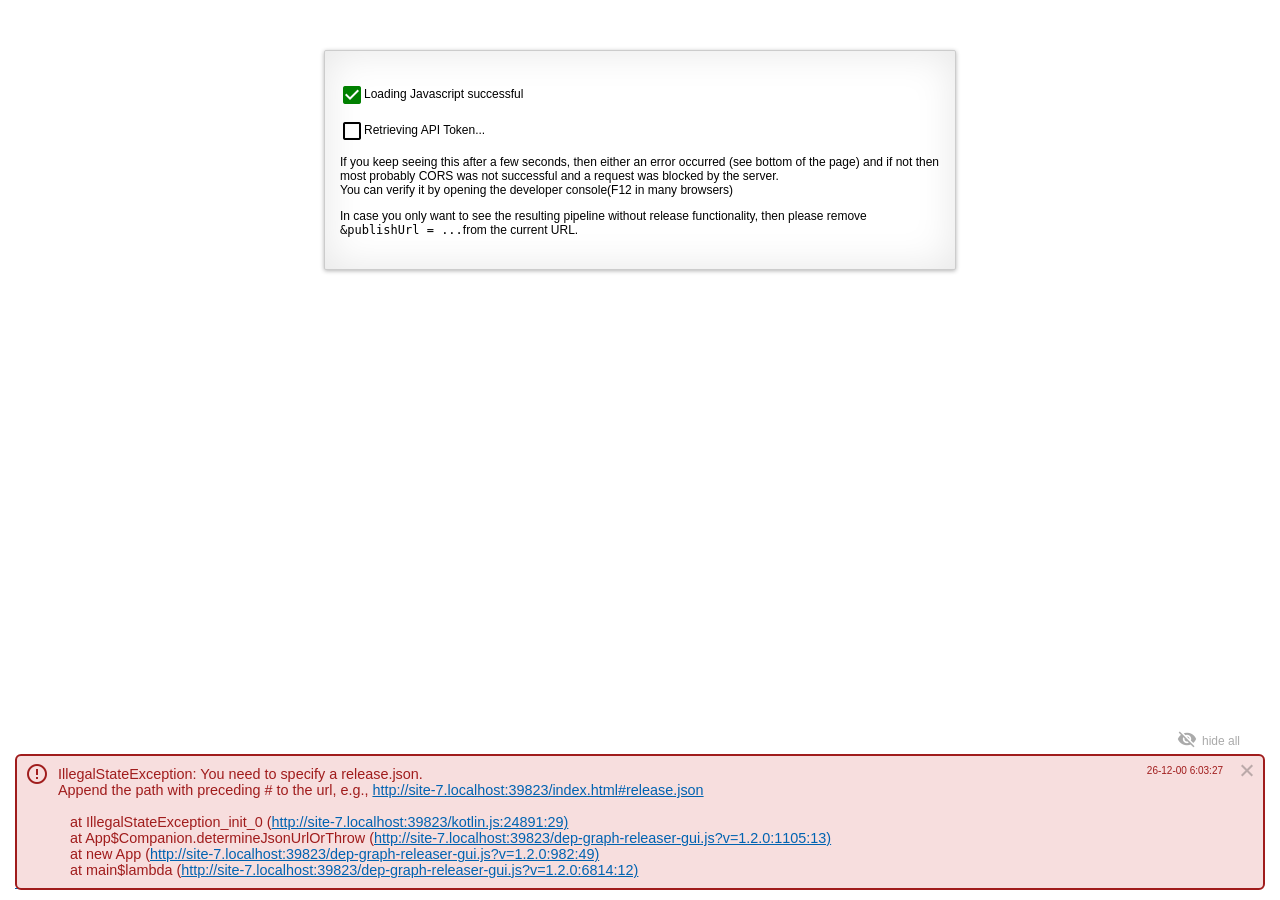
==== commit 0f7ebcc1: "update example to v1.2.0" ====
--- a/index.html
+++ b/index.html
@@ -9,9 +9,9 @@
     <script type="text/javascript" src="kotlin.js"></script>
     <script type="text/javascript" src="kotlinx-html-js.js"></script>
     <script type="text/javascript" src="kbox-js.js"></script>
-    <script type="text/javascript" src="dep-graph-releaser-api-js.js?v=1.1.1"></script>
-    <script type="text/javascript" src="dep-graph-releaser-maven-api-js.js?v=1.1.1"></script>
-    <script type="text/javascript" src="dep-graph-releaser-gui.js?v=1.1.1"></script>
+    <script type="text/javascript" src="dep-graph-releaser-api-js.js?v=1.2.0"></script>
+    <script type="text/javascript" src="dep-graph-releaser-maven-api-js.js?v=1.2.0"></script>
+    <script type="text/javascript" src="dep-graph-releaser-gui.js?v=1.2.0"></script>
 </head>
 <body>
     <div id="gui">
@@ -70,6 +70,14 @@
                 <i class="material-icons">list_alt</i>
                 <span class="text">List Dependent Projects</span>
             </span>
+            <span class="button deactivated" id="changelog" title="Cannot create a changelog; most probably javascript was not loaded correctly">
+                <i class="material-icons">assignment</i>
+                <span class="text">Download Changelog CSV</span>
+            </span>
+            <span class="button deactivated" id="changelogExcel" title="Cannot create a changelog; most probably javascript was not loaded correctly">
+                <i class="material-icons">assignment</i>
+                <span class="text">Download Changelog CSV for Excel</span>
+            </span>
         </div>
         <div id="config" class="menuLayer">
             <span id="config:close" class="close" title="Close Settings"></span>
@@ -84,7 +92,7 @@
             You can verify it by opening the developer console (F12 in many browsers)
         </p>
     </div>
-    <div id="poweredBy"><a href="https://github.com/loewenfels/dep-graph-releaser/tree/v1.1.1">dep-graph-release v1.1.1</a> is powered by <a href="https://www.loewenfels.ch">Löwenfels Partner AG</a></div>
+    <div id="poweredBy"><a href="https://github.com/loewenfels/dep-graph-releaser/tree/v1.2.0">dep-graph-release v1.2.0</a> is powered by <a href="https://www.loewenfels.ch">Löwenfels Partner AG</a></div>
     <div id="status"></div>
     <div id="messages">
         <span class="button" id="hideMessages">
--- a/style.css
+++ b/style.css
@@ -381,6 +381,7 @@
 
 .command.ready > .fields > .toggle,
 .command.readyToReTrigger > .fields > .toggle,
+.command.readyToRePoll > .fields > .toggle,
 .command.queueing > .fields > .toggle,
 .command.rePolling > .fields > .toggle,
 .command.inProgress > .fields > .toggle,
@@ -392,6 +393,7 @@
 }
 .command.ready > .fields > .state,
 .command.readyToReTrigger > .fields > .state,
+.command.readyToRePoll > .fields > .state,
 .command.queueing > .fields > .state,
 .command.rePolling > .fields > .state,
 .command.inProgress > .fields > .state,
@@ -407,6 +409,25 @@
     content: 'playlist_play';
 }
 
+.command.readyToRePoll > .fields > .state .material-icons span::before,
+.contextMenu .rePoll > .material-icons span::before {
+    display: inline-block;
+    font-size: 14px;
+    margin-left: 9px;
+}
+.command.readyToRePoll > .fields > .state .material-icons span::after,
+.contextMenu .rePoll > .material-icons span::after {
+    content: 'list';
+    display: inline-block;
+    height: 25px;
+    vertical-align: text-bottom;
+    margin-top: -4px;
+    margin-left: -26px;
+    font-size: 24px;
+    -webkit-clip-path: polygon(80% 0, 80% 55%, 61% 55%, 65% 100%, 25% 80%, 25% 0);
+    clip-path: polygon(80% 0, 80% 55%, 61% 55%, 65% 100%, 25% 80%, 25% 0);
+}
+
 .command.queueing > .fields > .state {
     animation: queueing 1s infinite alternate linear;
     -webkit-animation: queueing 1s infinite alternate linear;
@@ -442,14 +463,19 @@
 .command.inProgress > .fields > .state .material-icons span::after {
     content: 'play_arrow';
 }
+
+.command.readyToRePoll .state .material-icons span::before,
+.contextMenu .rePoll > .material-icons span::before,
 .command.rePolling .state,
-.contextMenu .rePoll > .material-icons{
+.contextMenu .rePollContinue > .material-icons span::after {
     -moz-transform: scale(-1, 1);
     -webkit-transform: scale(-1, 1);
     transform: scale(-1, 1);
 }
+.command.readyToRePoll .state .material-icons span::before,
+.contextMenu .rePoll > .material-icons span::before,
 .command.rePolling > .fields > .state .material-icons span::after,
-.contextMenu .rePoll > .material-icons span::after {
+.contextMenu .rePollContinue > .material-icons span::after {
     content: 'reply';
 }
 
@@ -554,7 +580,8 @@
 .contextMenu .succeeded .material-icons {
     color: #008000;
 }
-.contextMenu .deactivated .material-icons {
+.contextMenu .deactivated .material-icons,
+ .contextMenu .rePoll .material-icons {
     color: #666;
 }
 .contextMenu .deactivated > .material-icons span::after {
@@ -565,7 +592,7 @@
 }
 .contextMenu .reTrigger > .material-icons,
 .contextMenu .succeededContinue > .material-icons,
-.contextMenu .rePoll > .material-icons {
+.contextMenu .rePollContinue > .material-icons {
     color: #e6930d;
 }
 .contextMenu .reTrigger > .material-icons{
@@ -580,6 +607,19 @@
 }
 .contextMenu .succeededContinue > .material-icons span::after {
     margin-left: -21px;
+}
+
+.contextMenu .rePollContinue > .material-icons span::before {
+    content: 'play_arrow';
+    font-size: 10px;
+    margin-left: 9px;
+}
+.contextMenu .rePollContinue > .material-icons span::after{
+    display: inline-block;
+    height: 24px;
+    vertical-align: text-bottom;
+    margin-top: -4px;
+    margin-left: -16px;
 }
 
 #poweredBy,
@@ -641,28 +681,34 @@
     margin-top: -4px;
 }
 
+#messages .timestamp {
+    margin-top: -1px;
+    font-size: 10px;
+    float: right;
+    margin-right: 30px;
+}
 #messages .text {
     padding-left: 33px;
 }
 
-#messages > .error {
+#messages .error {
     border-color: #a01c1c;
     background-color: #f7dede;
     color: #a01c1c;
     font-size: 1.2em;
 }
-#messages > .error .material-icons {
+#messages .error .material-icons {
     color: #a01c1c;
 }
 
-#messages > .warning {
+#messages .warning {
     border-color: #d6c500;
     background-color: #fdfcd1;
     color: #272525;
     font-size: 1.1em;
 }
 
-#messages > .warning .material-icons {
+#messages .warning .material-icons {
     color: #caa900;
 }
 
@@ -673,14 +719,14 @@
     border-color: #caa900;
 }
 
-#messages > .info {
+#messages .info {
     border-color: #a3a3ff;
     background-color: #dae0ff;
     color: #272525;
     font-size: 1em;
 }
 
-#messages > .info .material-icons {
+#messages .info .material-icons {
     color: #5454d4;
 }
 
@@ -691,14 +737,14 @@
     border-color: #5454d4;
 }
 
-#messages > .success {
+#messages .success {
     border-color: #008000;
     background-color: #c9fdc9;
     color: #272525;
     font-size: 1em;
 }
 
-#messages > .success .material-icons {
+#messages .success .material-icons {
     color: #008000;
 }
 
@@ -730,6 +776,15 @@
 }
 .close:after {
     transform: rotate(-45deg);
+}
+
+#messages .holder {
+    background-color: #DDD;
+    border-color: #999;
+    cursor: pointer;
+}
+#messages .holder > div {
+    display: none;
 }
 
 
